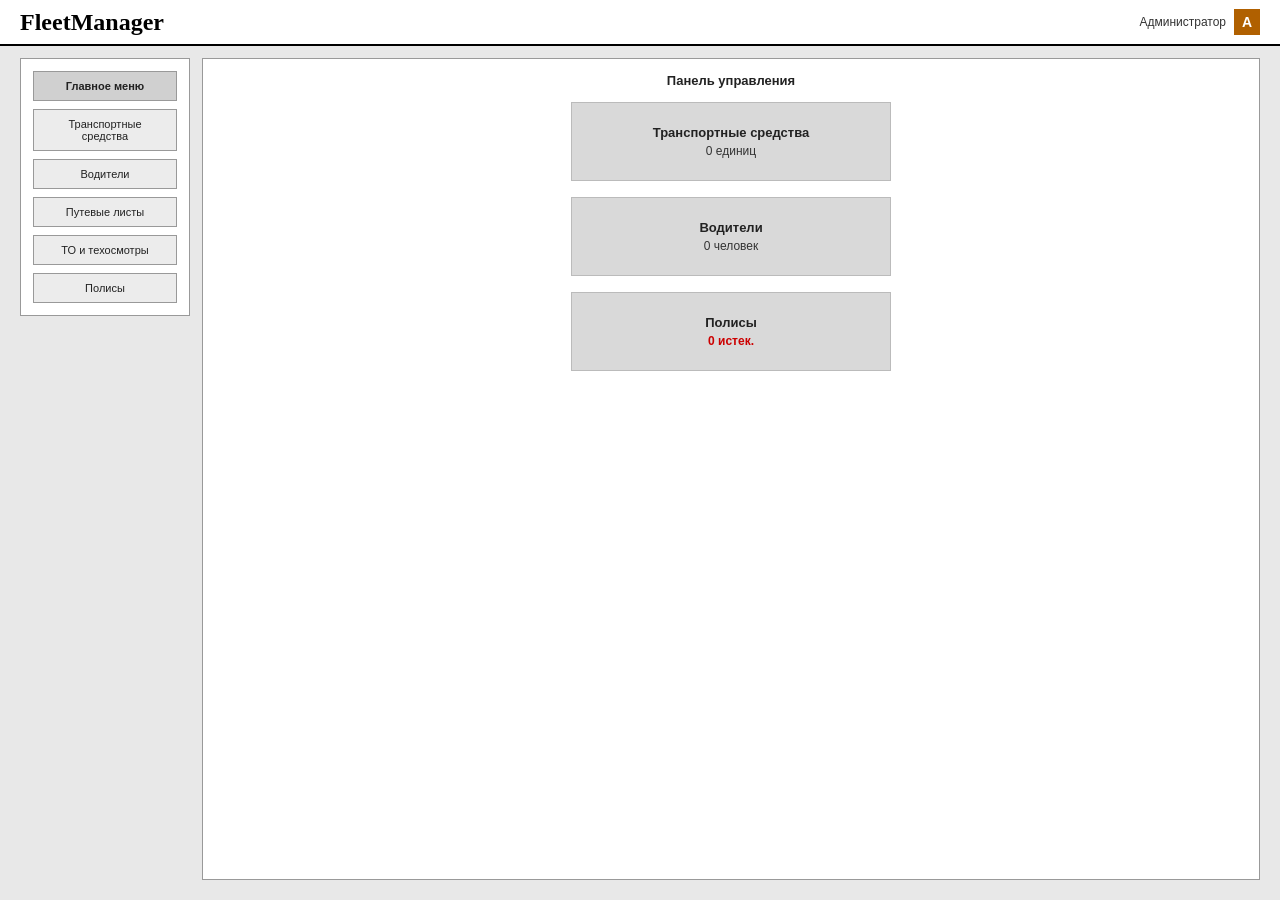
==== web/main.html @ e43d5cde "День 10: HTTP-сервер на C++ + HTML/CSS/JS интерфейс" ====
<!doctype html>
<html lang="ru">
  <head>
    <meta charset="UTF-8" />
    <title>FleetManager</title>
    <link rel="stylesheet" href="css/style.css" />
  </head>
  <body>
    <div class="app">
      <header class="topbar">
        <div class="brand">FleetManager</div>
        <div class="user-block">
          <span>Администратор</span>
          <span class="avatar" id="user-avatar">A</span>
        </div>
      </header>

      <div class="layout">
        <aside class="sidebar">
          <button class="nav-item" data-tab="dashboard">Главное меню</button>
          <button class="nav-item" data-tab="vehicles">
            Транспортные средства
          </button>
          <button class="nav-item" data-tab="drivers">Водители</button>
          <button class="nav-item" data-tab="trips">Путевые листы</button>
          <button class="nav-item" data-tab="maintenance">
            ТО и техосмотры
          </button>
          <button class="nav-item" data-tab="policies">Полисы</button>
        </aside>

        <main class="content">
          <section id="tab-dashboard" class="tab-content">
            <h2>Панель управления</h2>
            <div class="dashboard">
              <div class="dash-card" onclick="switchTab('vehicles')">
                <div class="title">Транспортные средства</div>
                <div class="subtitle" id="dash-vehicles-count">0 единиц</div>
              </div>
              <div class="dash-card" onclick="switchTab('drivers')">
                <div class="title">Водители</div>
                <div class="subtitle" id="dash-drivers-count">0 человек</div>
              </div>
              <div class="dash-card" onclick="switchTab('policies')">
                <div class="title">Полисы</div>
                <div class="subtitle warn" id="dash-policies-count">
                  0 истек.
                </div>
              </div>
            </div>
          </section>

          <section id="tab-vehicles" class="tab-content hidden">
            <h2>Транспортные средства</h2>
            <div style="text-align: center; margin-bottom: 14px">
              <button
                class="btn"
                style="padding: 10px 40px"
                onclick="openVehicleForm()"
              >
                Добавить транспортные средства
              </button>
            </div>
            <div
              id="vehicles-list"
              style="max-width: 640px; margin: 0 auto"
            ></div>
          </section>

          <section id="tab-drivers" class="tab-content hidden">
            <h2>Водители</h2>
            <div class="table-wrap" id="drivers-grid"></div>
            <div class="table-actions">
              <button class="btn" onclick="openDriverForm()">Добавить</button>
              <button class="btn">&gt;&gt;&gt;</button>
            </div>
            <div class="page-info">1 страница</div>
          </section>

          <section id="tab-trips" class="tab-content hidden">
            <h2>Путевые листы</h2>
            <div style="max-width: 520px; margin: 0 auto">
              <div class="form-row">
                <label>Номер путевого листа</label><input type="text" />
              </div>
              <div class="form-row">
                <label>Дата</label><input type="text" />
              </div>
              <div class="form-row">
                <label>Водитель (ФИО)</label><input type="text" />
              </div>
              <div class="form-row">
                <label>Транспортное средство</label><input type="text" />
              </div>
              <div class="form-row">
                <label>Маршрут</label><input type="text" />
              </div>
              <div class="form-row">
                <label>Расход топлива (факт, л)</label><input type="text" />
              </div>
              <div class="form-row">
                <label>Статус</label><input type="text" />
              </div>
            </div>
            <div class="form-actions">
              <button class="btn">Добавить</button>
              <button class="btn">Сбросить</button>
              <button class="btn" onclick="openInfo('trips')">
                Посмотреть информацию
              </button>
            </div>
          </section>

          <section id="tab-maintenance" class="tab-content hidden">
            <h2>ТО и техосмотры</h2>
            <div style="max-width: 520px; margin: 0 auto">
              <div class="form-row">
                <label>Транспортное средство</label><input type="text" />
              </div>
              <div class="form-row">
                <label>Вид</label><input type="text" />
              </div>
              <div class="form-row">
                <label>Дата проведения</label><input type="text" />
              </div>
              <div class="form-row">
                <label>Пробег на момент ТО</label><input type="text" />
              </div>
              <div class="form-row">
                <label>Результат</label><input type="text" />
              </div>
              <div class="form-row">
                <label>Дата следующего ТО</label><input type="text" />
              </div>
            </div>
            <div class="form-actions">
              <button class="btn">Добавить</button>
              <button class="btn">Сбросить</button>
              <button class="btn" onclick="openInfo('maintenance')">
                Посмотреть информацию
              </button>
            </div>
          </section>

          <section id="tab-policies" class="tab-content hidden">
            <h2>Полисы</h2>
            <div style="max-width: 520px; margin: 0 auto">
              <div class="form-row">
                <label>Транспортное средство</label><input type="text" />
              </div>
              <div class="form-row">
                <label>Тип полиса</label><input type="text" />
              </div>
              <div class="form-row">
                <label>Номер полиса</label><input type="text" />
              </div>
              <div class="form-row">
                <label>Страховая компания</label><input type="text" />
              </div>
              <div class="form-row">
                <label>Срок действия</label><input type="text" />
              </div>
              <div class="form-row">
                <label>Стоимость</label><input type="text" />
              </div>
              <div class="form-row">
                <label>Статус</label><input type="text" />
              </div>
            </div>
            <div class="form-actions">
              <button class="btn">Добавить</button>
              <button class="btn">Сбросить</button>
              <button class="btn" onclick="openInfo('policies')">
                Посмотреть информацию
              </button>
            </div>
          </section>
        </main>
      </div>
    </div>

    <div id="modal" class="modal-overlay hidden">
      <div class="modal">
        <h3 id="modal-title">Информация</h3>
        <div class="modal-body" id="modal-body"></div>
        <div class="modal-actions">
          <button class="btn" onclick="closeModal()">Закрыть</button>
        </div>
      </div>
    </div>

    <div id="vehicle-modal" class="modal-overlay hidden">
      <div class="modal">
        <h3>Добавление ТС</h3>
        <form id="vehicle-form">
          <div class="form-row">
            <label>Госномер</label
            ><input type="text" name="gos_number" required />
          </div>
          <div class="form-row">
            <label>Марка</label><input type="text" name="brand" required />
          </div>
          <div class="form-row">
            <label>Модель</label><input type="text" name="model" required />
          </div>
          <div class="form-row">
            <label>Год выпуска</label><input type="number" name="year" />
          </div>
          <div class="form-row">
            <label>Вин номер</label><input type="text" name="vin" />
          </div>
          <div class="form-row">
            <label>Тип</label><input type="text" name="type" />
          </div>
          <div class="form-row">
            <label>Пробег</label><input type="number" name="mileage" />
          </div>
          <div class="form-row">
            <label>Состояние</label
            ><input type="text" name="state" value="в эксплуатации" />
          </div>
          <div class="form-row">
            <label>Водитель</label
            ><input type="text" name="driver_id" value="0" />
          </div>
          <div class="form-actions">
            <button type="submit" class="btn">Добавить</button>
            <button type="button" class="btn" onclick="closeVehicleForm()">
              Сбросить
            </button>
          </div>
        </form>
      </div>
    </div>

    <div id="driver-modal" class="modal-overlay hidden">
      <div class="modal">
        <h3>Добавление водителя</h3>
        <form id="driver-form">
          <div class="form-row">
            <label>ФИО</label><input type="text" name="fio" required />
          </div>
          <div class="form-row">
            <label>Номер прав</label
            ><input type="text" name="license_number" required />
          </div>
          <div class="form-row">
            <label>Стаж (лет)</label><input type="number" name="experience" />
          </div>
          <div class="form-row">
            <label>Категории</label><input type="text" name="categories" />
          </div>
          <div class="form-row">
            <label>Действ. до</label
            ><input
              type="text"
              name="license_valid_until"
              placeholder="YYYY-MM-DD"
            />
          </div>
          <div class="form-actions">
            <button type="submit" class="btn">Добавить</button>
            <button type="button" class="btn" onclick="closeDriverForm()">
              Сбросить
            </button>
          </div>
        </form>
      </div>
    </div>

    <script src="js/app.js"></script>
  </body>
</html>
---- web/css/style.css ----
* {
  box-sizing: border-box;
  margin: 0;
  padding: 0;
}

body {
  font-family: -apple-system, "Segoe UI", Roboto, Arial, sans-serif;
  background: #e8e8e8;
  color: #222;
  min-height: 100vh;
  font-size: 12px;
}

.hidden {
  display: none !important;
}

/* Авторизация */
.login-page {
  display: flex;
  align-items: center;
  justify-content: center;
  background: #e8e8e8;
  min-height: 100vh;
}

.login-container {
  background: #fff;
  border: 1px solid #999;
  padding: 40px 30px;
  width: 240px;
  text-align: center;
  box-shadow: 2px 2px 6px rgba(0, 0, 0, 0.08);
}

.login-container h1 {
  font-family: Georgia, "Times New Roman", serif;
  font-size: 22px;
  font-weight: 700;
  color: #000;
  margin-bottom: 24px;
}

.form-group {
  margin-bottom: 8px;
  text-align: left;
}

.form-group input {
  width: 100%;
  padding: 8px 10px;
  border: 1px solid #bbb;
  background: #d9d9d9;
  font-size: 12px;
  color: #333;
  border-radius: 0;
}

.form-group input::placeholder {
  color: #777;
}
.form-group input:focus {
  outline: none;
  border-color: #666;
  background: #e5e5e5;
}

.btn {
  display: inline-block;
  padding: 8px 18px;
  border: 1px solid #888;
  background: #d9d9d9;
  color: #222;
  font-size: 12px;
  cursor: pointer;
  border-radius: 0;
  transition: background 0.15s;
}

.btn:hover {
  background: #c9c9c9;
}

.btn-login {
  width: 100%;
  margin-top: 14px;
  font-weight: 600;
}

.link-row {
  margin-top: 16px;
  font-size: 11px;
}
.link-row a {
  color: #1a5fb4;
  text-decoration: none;
}
.link-row a:hover {
  text-decoration: underline;
}

.error-message {
  margin-top: 12px;
  padding: 6px;
  background: #f8d7da;
  border: 1px solid #f5c6cb;
  color: #721c24;
  font-size: 11px;
}

/* Каркас */
.app {
  min-height: 100vh;
  display: flex;
  flex-direction: column;
  background: #e8e8e8;
}

.topbar {
  background: #fff;
  border-bottom: 2px solid #000;
  padding: 6px 20px;
  display: flex;
  justify-content: space-between;
  align-items: center;
  height: 46px;
}

.topbar .brand {
  font-family: Georgia, "Times New Roman", serif;
  font-size: 24px;
  font-weight: 700;
  color: #000;
}

.topbar .user-block {
  display: flex;
  align-items: center;
  gap: 8px;
  font-size: 12px;
  color: #333;
}

.topbar .avatar {
  display: inline-flex;
  align-items: center;
  justify-content: center;
  width: 26px;
  height: 26px;
  background: #b06000;
  color: #fff;
  font-weight: 700;
  font-size: 14px;
}

.layout {
  flex: 1;
  display: flex;
  padding: 12px 20px 20px;
  gap: 12px;
}

.sidebar {
  width: 170px;
  background: #fff;
  border: 1px solid #999;
  padding: 12px 12px;
  display: flex;
  flex-direction: column;
  gap: 8px;
  align-self: flex-start;
}

.sidebar .nav-item {
  display: block;
  width: 100%;
  padding: 8px 12px;
  background: #ececec;
  color: #222;
  border: 1px solid #999;
  text-align: center;
  font-size: 11px;
  cursor: pointer;
  transition: background 0.15s;
}

.sidebar .nav-item:hover {
  background: #dedede;
}
.sidebar .nav-item.active {
  background: #d0d0d0;
  font-weight: 600;
}

.content {
  flex: 1;
  background: #fff;
  border: 1px solid #999;
  padding: 14px 18px;
  min-height: 520px;
  display: flex;
  flex-direction: column;
}

.content h2 {
  text-align: center;
  font-size: 13px;
  font-weight: 600;
  color: #222;
  margin-bottom: 14px;
}

/* Дашборд */
.dashboard {
  max-width: 320px;
  margin: 0 auto;
  width: 100%;
  display: flex;
  flex-direction: column;
  gap: 16px;
}

.dash-card {
  background: #d9d9d9;
  border: 1px solid #bbb;
  padding: 22px 16px;
  text-align: center;
  cursor: pointer;
  transition: background 0.15s;
}

.dash-card:hover {
  background: #c9c9c9;
}
.dash-card .title {
  font-size: 13px;
  font-weight: 600;
  color: #222;
}
.dash-card .subtitle {
  font-size: 12px;
  color: #333;
  margin-top: 4px;
}
.dash-card .warn {
  color: #c00;
  font-weight: 600;
}

/* Формы */
.form-row {
  display: flex;
  align-items: center;
  margin-bottom: 8px;
  gap: 12px;
}

.form-row label {
  width: 160px;
  font-size: 12px;
  color: #333;
  text-align: right;
  flex-shrink: 0;
}

.form-row input,
.form-row select {
  flex: 1;
  max-width: 260px;
  padding: 6px 8px;
  border: 1px solid #bbb;
  background: #d9d9d9;
  font-size: 12px;
  color: #333;
  border-radius: 0;
}

.form-row input:focus,
.form-row select:focus {
  outline: none;
  border-color: #666;
  background: #e5e5e5;
}

.form-actions {
  display: flex;
  justify-content: center;
  gap: 20px;
  margin-top: 20px;
}

.form-actions .btn {
  padding: 8px 32px;
}

/* Таблица водителей */
.table-wrap {
  display: grid;
  grid-template-columns: 1fr 1fr 1fr;
  gap: 6px;
  max-width: 460px;
  margin: 0 auto;
}

.table-cell {
  background: #d9d9d9;
  border: 1px solid #bbb;
  height: 20px;
}

.table-actions {
  display: flex;
  justify-content: space-between;
  max-width: 460px;
  margin: 14px auto 0;
  gap: 8px;
}

.table-actions .btn {
  padding: 6px 20px;
  font-size: 11px;
}

.page-info {
  text-align: center;
  font-size: 11px;
  color: #333;
  margin-top: 14px;
}

/* Модальные окна */
.modal-overlay {
  position: fixed;
  inset: 0;
  background: rgba(0, 0, 0, 0.35);
  display: flex;
  align-items: center;
  justify-content: center;
  z-index: 100;
}

.modal {
  background: #fff;
  border: 1px solid #000;
  padding: 20px 24px;
  width: 500px;
  max-width: 90vw;
  max-height: 85vh;
  overflow-y: auto;
}

.modal h3 {
  text-align: center;
  font-size: 13px;
  font-weight: 600;
  margin-bottom: 14px;
  border-bottom: 1px solid #000;
  padding-bottom: 8px;
}

.modal .modal-body {
  background: #d9d9d9;
  border: 1px solid #bbb;
  padding: 16px;
  min-height: 220px;
  font-size: 12px;
  line-height: 1.6;
}

.modal .modal-actions {
  display: flex;
  justify-content: flex-end;
  margin-top: 12px;
}

/* Кнопка удаления */
.btn-delete {
  background: #f0d0d0;
  border: 1px solid #a94442;
  color: #a94442;
  padding: 6px 14px;
  font-size: 11px;
}

.btn-delete:hover {
  background: #e8baba;
}
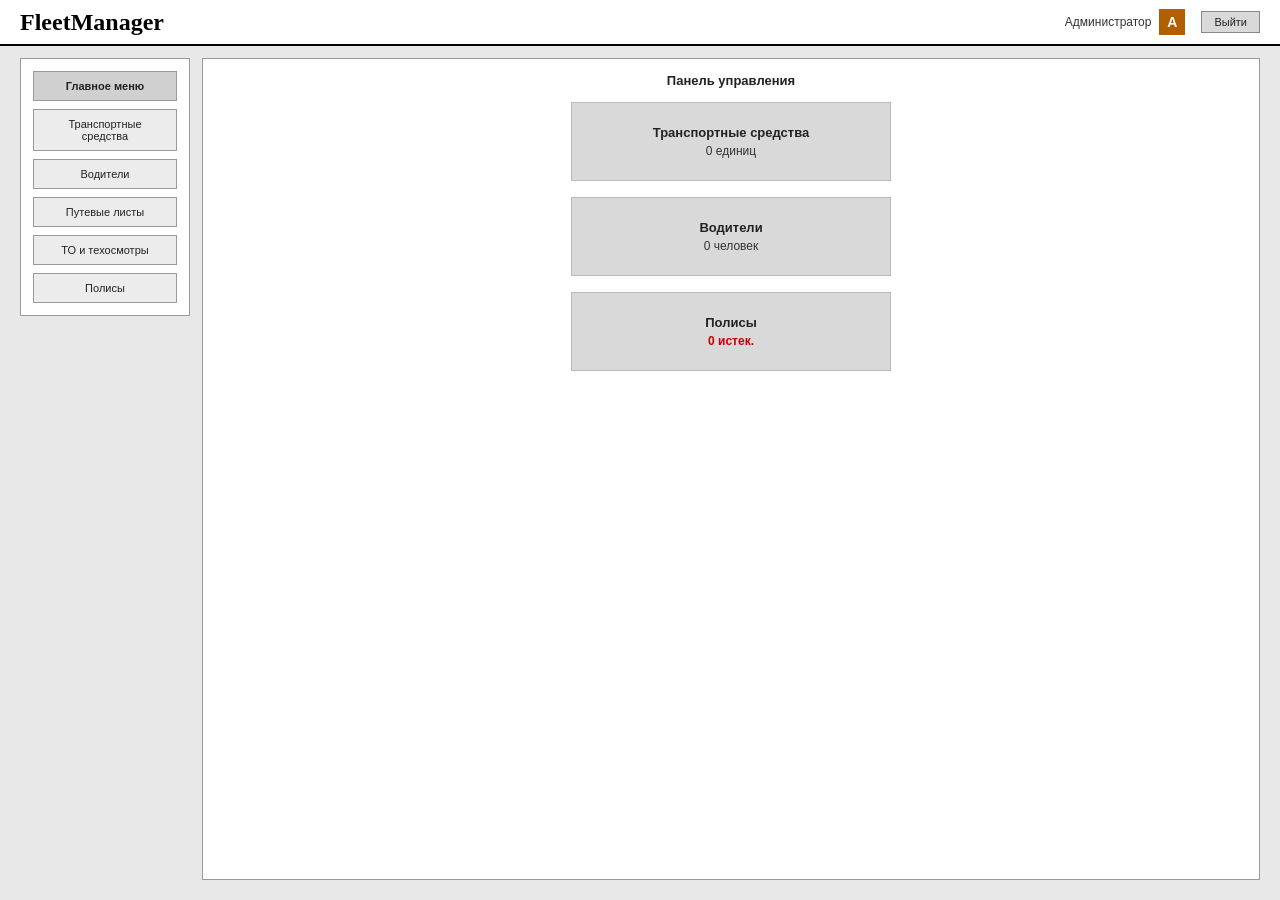
==== commit 6aa8429d: "День 11: полный CRUD для всех сущностей, уведомления, кнопка выхода" ====
--- a/web/main.html
+++ b/web/main.html
@@ -12,6 +12,7 @@
         <div class="user-block">
           <span>Администратор</span>
           <span class="avatar" id="user-avatar">A</span>
+          <button class="btn btn-logout-top" onclick="logout()">Выйти</button>
         </div>
       </header>
 
@@ -63,136 +64,74 @@
             </div>
             <div
               id="vehicles-list"
-              style="max-width: 640px; margin: 0 auto"
+              style="max-width: 680px; margin: 0 auto"
             ></div>
           </section>
 
           <section id="tab-drivers" class="tab-content hidden">
             <h2>Водители</h2>
-            <div class="table-wrap" id="drivers-grid"></div>
-            <div class="table-actions">
-              <button class="btn" onclick="openDriverForm()">Добавить</button>
-              <button class="btn">&gt;&gt;&gt;</button>
-            </div>
-            <div class="page-info">1 страница</div>
+            <div style="text-align: center; margin-bottom: 14px">
+              <button
+                class="btn"
+                style="padding: 10px 40px"
+                onclick="openDriverForm()"
+              >
+                Добавить водителя
+              </button>
+            </div>
+            <div
+              id="drivers-list"
+              style="max-width: 680px; margin: 0 auto"
+            ></div>
           </section>
 
           <section id="tab-trips" class="tab-content hidden">
             <h2>Путевые листы</h2>
-            <div style="max-width: 520px; margin: 0 auto">
-              <div class="form-row">
-                <label>Номер путевого листа</label><input type="text" />
-              </div>
-              <div class="form-row">
-                <label>Дата</label><input type="text" />
-              </div>
-              <div class="form-row">
-                <label>Водитель (ФИО)</label><input type="text" />
-              </div>
-              <div class="form-row">
-                <label>Транспортное средство</label><input type="text" />
-              </div>
-              <div class="form-row">
-                <label>Маршрут</label><input type="text" />
-              </div>
-              <div class="form-row">
-                <label>Расход топлива (факт, л)</label><input type="text" />
-              </div>
-              <div class="form-row">
-                <label>Статус</label><input type="text" />
-              </div>
-            </div>
-            <div class="form-actions">
-              <button class="btn">Добавить</button>
-              <button class="btn">Сбросить</button>
-              <button class="btn" onclick="openInfo('trips')">
-                Посмотреть информацию
+            <div style="text-align: center; margin-bottom: 14px">
+              <button
+                class="btn"
+                style="padding: 10px 40px"
+                onclick="openTripForm()"
+              >
+                Добавить путевой лист
               </button>
             </div>
+            <div id="trips-list" style="max-width: 680px; margin: 0 auto"></div>
           </section>
 
           <section id="tab-maintenance" class="tab-content hidden">
             <h2>ТО и техосмотры</h2>
-            <div style="max-width: 520px; margin: 0 auto">
-              <div class="form-row">
-                <label>Транспортное средство</label><input type="text" />
-              </div>
-              <div class="form-row">
-                <label>Вид</label><input type="text" />
-              </div>
-              <div class="form-row">
-                <label>Дата проведения</label><input type="text" />
-              </div>
-              <div class="form-row">
-                <label>Пробег на момент ТО</label><input type="text" />
-              </div>
-              <div class="form-row">
-                <label>Результат</label><input type="text" />
-              </div>
-              <div class="form-row">
-                <label>Дата следующего ТО</label><input type="text" />
-              </div>
-            </div>
-            <div class="form-actions">
-              <button class="btn">Добавить</button>
-              <button class="btn">Сбросить</button>
-              <button class="btn" onclick="openInfo('maintenance')">
-                Посмотреть информацию
-              </button>
+            <div style="text-align: center; padding: 60px 20px; color: #777">
+              Функция находится в разработке.
             </div>
           </section>
 
           <section id="tab-policies" class="tab-content hidden">
             <h2>Полисы</h2>
-            <div style="max-width: 520px; margin: 0 auto">
-              <div class="form-row">
-                <label>Транспортное средство</label><input type="text" />
-              </div>
-              <div class="form-row">
-                <label>Тип полиса</label><input type="text" />
-              </div>
-              <div class="form-row">
-                <label>Номер полиса</label><input type="text" />
-              </div>
-              <div class="form-row">
-                <label>Страховая компания</label><input type="text" />
-              </div>
-              <div class="form-row">
-                <label>Срок действия</label><input type="text" />
-              </div>
-              <div class="form-row">
-                <label>Стоимость</label><input type="text" />
-              </div>
-              <div class="form-row">
-                <label>Статус</label><input type="text" />
-              </div>
-            </div>
-            <div class="form-actions">
-              <button class="btn">Добавить</button>
-              <button class="btn">Сбросить</button>
-              <button class="btn" onclick="openInfo('policies')">
-                Посмотреть информацию
+            <div style="text-align: center; margin-bottom: 14px">
+              <button
+                class="btn"
+                style="padding: 10px 40px"
+                onclick="openPolicyForm()"
+              >
+                Добавить полис
               </button>
             </div>
+            <div
+              id="policies-list"
+              style="max-width: 680px; margin: 0 auto"
+            ></div>
           </section>
         </main>
       </div>
     </div>
 
-    <div id="modal" class="modal-overlay hidden">
-      <div class="modal">
-        <h3 id="modal-title">Информация</h3>
-        <div class="modal-body" id="modal-body"></div>
-        <div class="modal-actions">
-          <button class="btn" onclick="closeModal()">Закрыть</button>
-        </div>
-      </div>
-    </div>
-
+    <!-- Модальное окно — ТС -->
     <div id="vehicle-modal" class="modal-overlay hidden">
       <div class="modal">
-        <h3>Добавление ТС</h3>
+        <h3 id="vehicle-modal-title">Добавление ТС</h3>
         <form id="vehicle-form">
+          <input type="hidden" name="id" value="0" />
           <div class="form-row">
             <label>Госномер</label
             ><input type="text" name="gos_number" required />
@@ -221,22 +160,24 @@
           </div>
           <div class="form-row">
             <label>Водитель</label
-            ><input type="text" name="driver_id" value="0" />
+            ><input type="number" name="driver_id" value="0" />
           </div>
           <div class="form-actions">
-            <button type="submit" class="btn">Добавить</button>
+            <button type="submit" class="btn">Сохранить</button>
             <button type="button" class="btn" onclick="closeVehicleForm()">
-              Сбросить
+              Отмена
             </button>
           </div>
         </form>
       </div>
     </div>
 
+    <!-- Модальное окно — водитель -->
     <div id="driver-modal" class="modal-overlay hidden">
       <div class="modal">
-        <h3>Добавление водителя</h3>
+        <h3 id="driver-modal-title">Добавление водителя</h3>
         <form id="driver-form">
+          <input type="hidden" name="id" value="0" />
           <div class="form-row">
             <label>ФИО</label><input type="text" name="fio" required />
           </div>
@@ -259,14 +200,116 @@
             />
           </div>
           <div class="form-actions">
-            <button type="submit" class="btn">Добавить</button>
+            <button type="submit" class="btn">Сохранить</button>
             <button type="button" class="btn" onclick="closeDriverForm()">
-              Сбросить
+              Отмена
             </button>
           </div>
         </form>
       </div>
     </div>
+
+    <!-- Модальное окно — путевой лист -->
+    <div id="trip-modal" class="modal-overlay hidden">
+      <div class="modal">
+        <h3>Добавление путевого листа</h3>
+        <form id="trip-form">
+          <div class="form-row">
+            <label>Номер</label><input type="text" name="number" required />
+          </div>
+          <div class="form-row">
+            <label>Дата</label
+            ><input type="text" name="date" placeholder="YYYY-MM-DD" required />
+          </div>
+          <div class="form-row">
+            <label>ID водителя</label
+            ><input type="number" name="driver_id" value="1" />
+          </div>
+          <div class="form-row">
+            <label>ID ТС</label
+            ><input type="number" name="vehicle_id" value="1" />
+          </div>
+          <div class="form-row">
+            <label>Маршрут</label><input type="text" name="route" />
+          </div>
+          <div class="form-row">
+            <label>Пробег начало</label
+            ><input type="number" name="mileage_start" value="0" />
+          </div>
+          <div class="form-row">
+            <label>Пробег конец</label
+            ><input type="number" name="mileage_end" value="0" />
+          </div>
+          <div class="form-row">
+            <label>Расход топлива, л</label
+            ><input
+              type="number"
+              step="0.1"
+              name="fuel_consumption"
+              value="0"
+            />
+          </div>
+          <div class="form-actions">
+            <button type="submit" class="btn">Сохранить</button>
+            <button type="button" class="btn" onclick="closeTripForm()">
+              Отмена
+            </button>
+          </div>
+        </form>
+      </div>
+    </div>
+
+    <!-- Модальное окно — полис -->
+    <div id="policy-modal" class="modal-overlay hidden">
+      <div class="modal">
+        <h3>Добавление полиса</h3>
+        <form id="policy-form">
+          <div class="form-row">
+            <label>ID ТС</label
+            ><input type="number" name="vehicle_id" value="1" />
+          </div>
+          <div class="form-row">
+            <label>Тип полиса</label>
+            <select name="type">
+              <option value="osago">ОСАГО</option>
+              <option value="kasko">КАСКО</option>
+            </select>
+          </div>
+          <div class="form-row">
+            <label>Номер полиса</label
+            ><input type="text" name="number" required />
+          </div>
+          <div class="form-row">
+            <label>Страховая</label><input type="text" name="company" />
+          </div>
+          <div class="form-row">
+            <label>Действ. с</label
+            ><input type="text" name="valid_from" placeholder="YYYY-MM-DD" />
+          </div>
+          <div class="form-row">
+            <label>Действ. до</label
+            ><input
+              type="text"
+              name="valid_until"
+              placeholder="YYYY-MM-DD"
+              required
+            />
+          </div>
+          <div class="form-row">
+            <label>Стоимость</label
+            ><input type="number" name="cost" value="0" />
+          </div>
+          <div class="form-actions">
+            <button type="submit" class="btn">Сохранить</button>
+            <button type="button" class="btn" onclick="closePolicyForm()">
+              Отмена
+            </button>
+          </div>
+        </form>
+      </div>
+    </div>
+
+    <div id="notification" class="notification hidden"></div>
 
     <script src="js/app.js"></script>
   </body>
--- a/web/css/style.css
+++ b/web/css/style.css
@@ -386,3 +386,206 @@
 .btn-delete:hover {
   background: #e8baba;
 }
+
+/* Кнопка "Выйти" в шапке */
+.btn-logout-top {
+  padding: 4px 12px;
+  font-size: 11px;
+  margin-left: 8px;
+}
+
+/* Универсальная карточка списка */
+.list-card {
+  display: flex;
+  justify-content: space-between;
+  align-items: center;
+  background: #fff;
+  border: 1px solid #bbb;
+  padding: 12px 16px;
+  margin-bottom: 8px;
+}
+
+.list-card-info {
+  flex: 1;
+}
+.list-card-info .title {
+  font-size: 13px;
+  font-weight: 600;
+  color: #222;
+}
+.list-card-info .subtitle {
+  font-size: 11px;
+  color: #666;
+  margin-top: 3px;
+}
+
+.list-card-actions {
+  display: flex;
+  gap: 8px;
+}
+
+.btn-edit {
+  background: #d0e0f0;
+  border: 1px solid #4a7ba8;
+  color: #1a3f5f;
+  padding: 6px 14px;
+  font-size: 11px;
+}
+
+.btn-edit:hover {
+  background: #b8d0e5;
+}
+
+.btn-delete {
+  background: #f0d0d0;
+  border: 1px solid #a94442;
+  color: #a94442;
+  padding: 6px 14px;
+  font-size: 11px;
+}
+
+.btn-delete:hover {
+  background: #e8baba;
+}
+
+/* Статусы */
+.status-badge {
+  display: inline-block;
+  padding: 4px 10px;
+  font-size: 11px;
+  border: 1px solid;
+  border-radius: 3px;
+}
+
+.status-green {
+  background: #e6f4ea;
+  color: #1e7e34;
+  border-color: #c3e6cb;
+}
+.status-yellow {
+  background: #fff6da;
+  color: #856404;
+  border-color: #ffeeba;
+}
+.status-red {
+  background: #fdecea;
+  color: #721c24;
+  border-color: #f5c6cb;
+}
+
+/* Уведомления */
+.notification {
+  position: fixed;
+  bottom: 20px;
+  right: 20px;
+  background: #e6f4ea;
+  border: 1px solid #1e7e34;
+  color: #1e7e34;
+  padding: 12px 20px;
+  font-size: 12px;
+  z-index: 200;
+  box-shadow: 0 3px 12px rgba(0, 0, 0, 0.15);
+}
+
+.notification.error {
+  background: #fdecea;
+  border-color: #a94442;
+  color: #721c24;
+}
+
+.btn-logout-top {
+  padding: 4px 12px;
+  font-size: 11px;
+  margin-left: 8px;
+}
+
+.list-card {
+  display: flex;
+  justify-content: space-between;
+  align-items: center;
+  background: #fff;
+  border: 1px solid #bbb;
+  padding: 12px 16px;
+  margin-bottom: 8px;
+}
+.list-card-info {
+  flex: 1;
+}
+.list-card-info .title {
+  font-size: 13px;
+  font-weight: 600;
+  color: #222;
+}
+.list-card-info .subtitle {
+  font-size: 11px;
+  color: #666;
+  margin-top: 3px;
+}
+.list-card-actions {
+  display: flex;
+  gap: 8px;
+  align-items: center;
+}
+
+.btn-edit {
+  background: #d0e0f0;
+  border: 1px solid #4a7ba8;
+  color: #1a3f5f;
+  padding: 6px 14px;
+  font-size: 11px;
+}
+.btn-edit:hover {
+  background: #b8d0e5;
+}
+
+.btn-delete {
+  background: #f0d0d0;
+  border: 1px solid #a94442;
+  color: #a94442;
+  padding: 6px 14px;
+  font-size: 11px;
+}
+.btn-delete:hover {
+  background: #e8baba;
+}
+
+.status-badge {
+  display: inline-block;
+  padding: 4px 10px;
+  font-size: 11px;
+  border: 1px solid;
+  border-radius: 3px;
+}
+.status-green {
+  background: #e6f4ea;
+  color: #1e7e34;
+  border-color: #c3e6cb;
+}
+.status-yellow {
+  background: #fff6da;
+  color: #856404;
+  border-color: #ffeeba;
+}
+.status-red {
+  background: #fdecea;
+  color: #721c24;
+  border-color: #f5c6cb;
+}
+
+.notification {
+  position: fixed;
+  bottom: 20px;
+  right: 20px;
+  background: #e6f4ea;
+  border: 1px solid #1e7e34;
+  color: #1e7e34;
+  padding: 12px 20px;
+  font-size: 12px;
+  z-index: 200;
+  box-shadow: 0 3px 12px rgba(0, 0, 0, 0.15);
+}
+.notification.error {
+  background: #fdecea;
+  border-color: #a94442;
+  color: #721c24;
+}
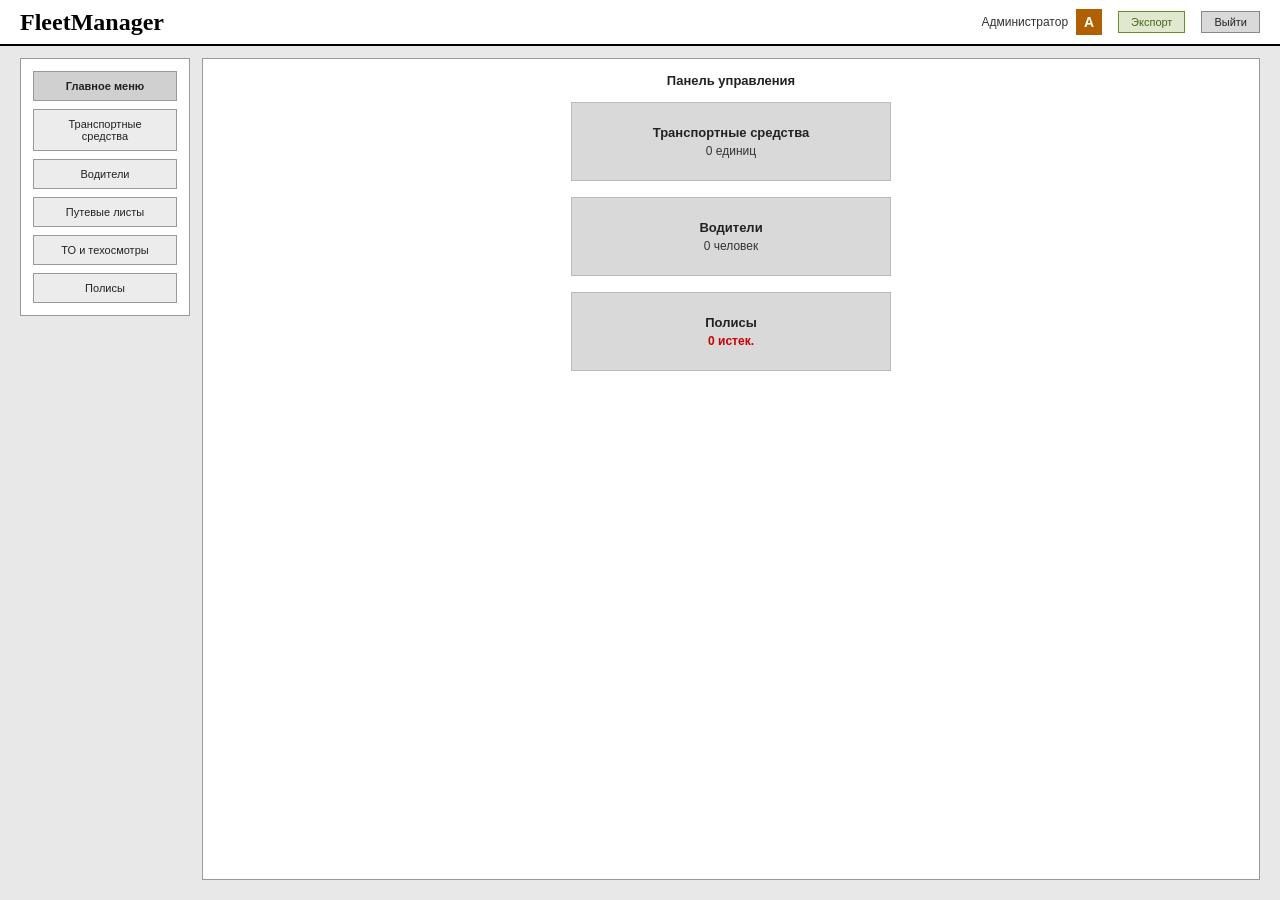
==== commit 676cbe90: "CI: сборка Windows exe через GitHub Actions" ====
--- a/web/main.html
+++ b/web/main.html
@@ -12,6 +12,9 @@
         <div class="user-block">
           <span>Администратор</span>
           <span class="avatar" id="user-avatar">A</span>
+          <button class="btn btn-export" onclick="window.print()">
+            Экспорт
+          </button>
           <button class="btn btn-logout-top" onclick="logout()">Выйти</button>
         </div>
       </header>
@@ -101,9 +104,19 @@
 
           <section id="tab-maintenance" class="tab-content hidden">
             <h2>ТО и техосмотры</h2>
-            <div style="text-align: center; padding: 60px 20px; color: #777">
-              Функция находится в разработке.
-            </div>
+            <div style="text-align: center; margin-bottom: 14px">
+              <button
+                class="btn"
+                style="padding: 10px 40px"
+                onclick="openMaintenanceForm()"
+              >
+                Добавить запись ТО
+              </button>
+            </div>
+            <div
+              id="maintenance-list"
+              style="max-width: 680px; margin: 0 auto"
+            ></div>
           </section>
 
           <section id="tab-policies" class="tab-content hidden">
@@ -126,7 +139,7 @@
       </div>
     </div>
 
-    <!-- Модальное окно — ТС -->
+    <!-- ТС -->
     <div id="vehicle-modal" class="modal-overlay hidden">
       <div class="modal">
         <h3 id="vehicle-modal-title">Добавление ТС</h3>
@@ -172,7 +185,7 @@
       </div>
     </div>
 
-    <!-- Модальное окно — водитель -->
+    <!-- Водитель -->
     <div id="driver-modal" class="modal-overlay hidden">
       <div class="modal">
         <h3 id="driver-modal-title">Добавление водителя</h3>
@@ -209,7 +222,7 @@
       </div>
     </div>
 
-    <!-- Модальное окно — путевой лист -->
+    <!-- Путевой лист -->
     <div id="trip-modal" class="modal-overlay hidden">
       <div class="modal">
         <h3>Добавление путевого листа</h3>
@@ -259,7 +272,7 @@
       </div>
     </div>
 
-    <!-- Модальное окно — полис -->
+    <!-- Полис -->
     <div id="policy-modal" class="modal-overlay hidden">
       <div class="modal">
         <h3>Добавление полиса</h3>
@@ -309,6 +322,52 @@
       </div>
     </div>
 
+    <!-- ТО -->
+    <div id="maintenance-modal" class="modal-overlay hidden">
+      <div class="modal">
+        <h3>Добавление записи ТО</h3>
+        <form id="maintenance-form">
+          <div class="form-row">
+            <label>ID ТС</label
+            ><input type="number" name="vehicle_id" value="1" />
+          </div>
+          <div class="form-row">
+            <label>Вид</label>
+            <select name="kind">
+              <option value="ТО">ТО</option>
+              <option value="Техосмотр">Техосмотр</option>
+            </select>
+          </div>
+          <div class="form-row">
+            <label>Дата проведения</label
+            ><input type="text" name="date" placeholder="YYYY-MM-DD" />
+          </div>
+          <div class="form-row">
+            <label>Пробег на момент ТО</label
+            ><input type="number" name="mileage" value="0" />
+          </div>
+          <div class="form-row">
+            <label>Результат</label
+            ><input
+              type="text"
+              name="result"
+              placeholder="пройдено / не пройдено"
+            />
+          </div>
+          <div class="form-row">
+            <label>Дата следующего ТО</label
+            ><input type="text" name="next_date" placeholder="YYYY-MM-DD" />
+          </div>
+          <div class="form-actions">
+            <button type="submit" class="btn">Сохранить</button>
+            <button type="button" class="btn" onclick="closeMaintenanceForm()">
+              Отмена
+            </button>
+          </div>
+        </form>
+      </div>
+    </div>
+
     <div id="notification" class="notification hidden"></div>
 
     <script src="js/app.js"></script>
--- a/web/css/style.css
+++ b/web/css/style.css
@@ -589,3 +589,31 @@
   border-color: #a94442;
   color: #721c24;
 }
+
+.btn-export {
+  padding: 4px 12px;
+  font-size: 11px;
+  margin-left: 8px;
+  background: #e0e8d0;
+  border: 1px solid #6b8e23;
+  color: #4a6519;
+}
+.btn-export:hover {
+  background: #d0ddb8;
+}
+
+@media print {
+  .sidebar,
+  .topbar,
+  .btn,
+  .modal-overlay,
+  .notification {
+    display: none !important;
+  }
+  .content {
+    border: none;
+  }
+  body {
+    background: #fff;
+  }
+}
